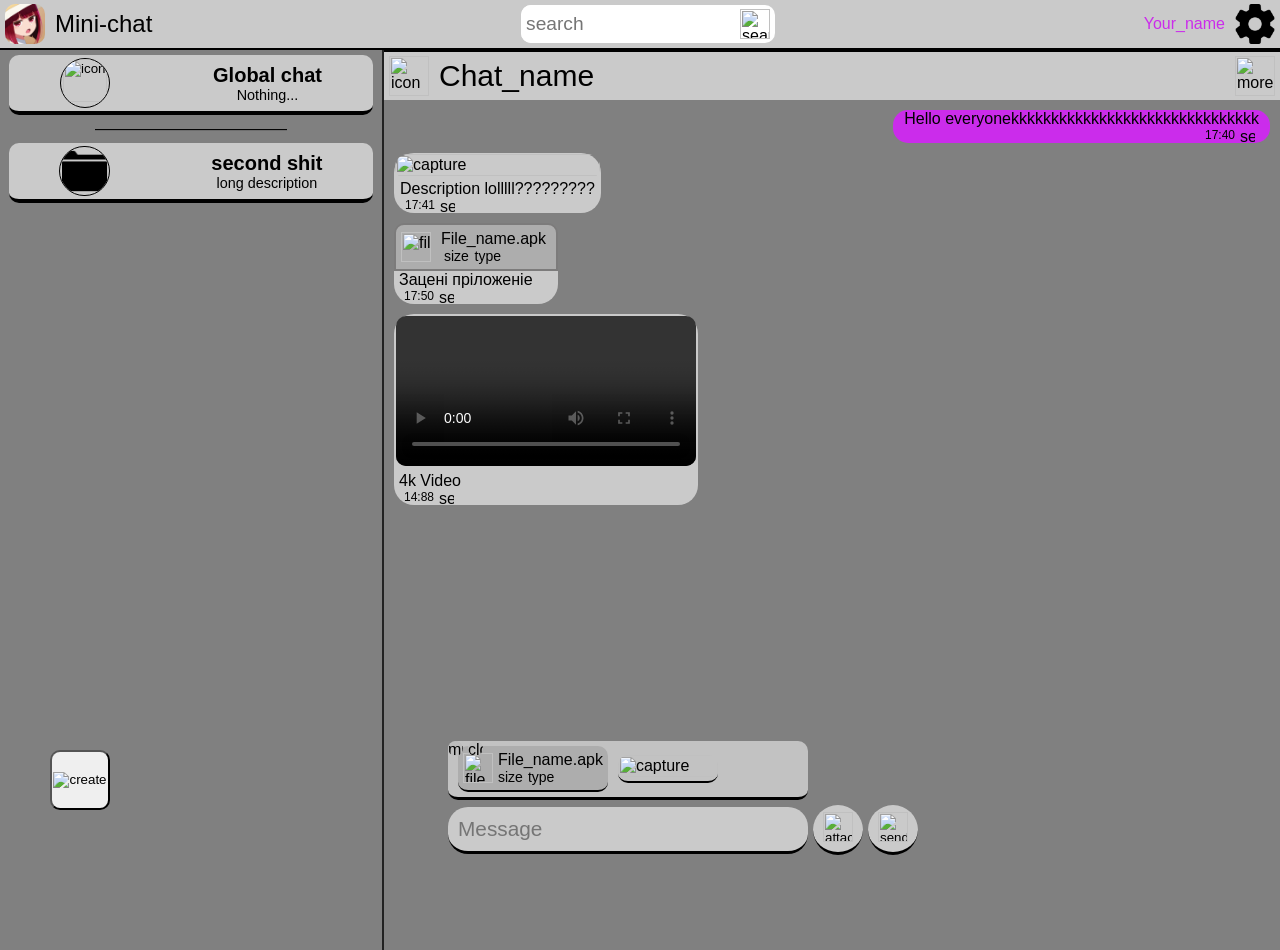
==== static/chat.html @ 62e7c94a "add several functions" ====
<!DOCTYPE html>
<html lang="en">
<head>
    <meta charset="UTF-8">
    <meta name="viewport" content="width=device-width, initial-scale=1.0">
    <link rel="stylesheet" href="/static/css/chat.css">
    <title>Chats</title>
</head>
<body>
    <div id="create-chat-background">
        <div id="create-chat-window">
            <div id="chat-title">
                <h2>New chat</h2>
                <img id="create-chat-window-close" src="https://cdn-icons-png.flaticon.com/128/2976/2976286.png" title="close">
            </div>
            <div id="chat-name">
                <img id="chat-img" src="https://cdn-icons-png.flaticon.com/128/3524/3524388.png" title="create_chat">
                <input type="file" id="photoinput" accept="image/*" aria-label="dk">
                <input class="delete-chstatus" type="text" aria-label="h" placeholder="Chat name" id="chatname-input">
            </div>
            <div id="chat-type">
                <div>
                    <h3>What is this?</h3>
                    <select class="delete-chstatus" id="chattype-select" name="chattype-select" title="chattype-select">
                        <option value="group">Group</option>
                        <option value="channel">Channel</option>
                    </select>
                </div>
                <div>
                    <h3>Chat's username</h3>
                    @<input class="delete-chstatus" type="text" id="chatusername-input" placeholder="Chat's username">
                </div>
            </div>
            <div id="chat-desc">
                <h3>Chat's description</h3>
                <textarea class="delete-chstatus" id="chatdesc-input" rows="4" cols="50" placeholder="Something about your chat"></textarea>
            </div>
            <div id="chat-submit">
                <span id="create-chat-status"></span>
                <button id="chatcreate">Create</button>
            </div>
        </div>
    </div>

    <header class="title">
        <div>
            <a href="/" id="title">
                <img class="image-icon" src="/static/img/favicon.ico" title="menu">
                <span class="text">Mini-chat</span>
            </a>
        </div>
        <div id="search-div">
            <input type="text" id="search-input" placeholder="search">
            <img id="search-img" src="https://cdn-icons-png.flaticon.com/128/151/151773.png" title="search">
        </div>
        <div>
            <span id="user-name">Your_name</span>
            <a href="/settings" id="settings">
                <img class="image-icon" src="/static/img/settings.png" title="settings">
            </a>
        </div>
    </header>

    <section class="main">
        <button id="create-chat">
                <img src="https://cdn-icons-png.flaticon.com/128/10103/10103630.png" title="create">
        </button>
        <div id="list-of-chats" class="list_of_chats">
            <button title=".">
                <img class="chat-icon" src="https://cdn-icons-png.flaticon.com/128/3083/3083741.png" title="icon">
                <div>
                    <h2>Global chat</h2>
                    <span>Nothing...</span>
                </div>
            </button>――――――――――――

            <button title=".">
                <img class="chat-icon" src="img/directory.png" title="icon">
                <div>
                    <h2>second shit</h2>
                    <span>long description</span>
                </div>
            </button>
        </div>
        <div id="chat" class="chat">
            <div id="chat-bar" class="chat-bar">
                    <div>
                        <img class="chat-icon" src="https://cdn-icons-png.flaticon.com/128/3083/3083741.png" title="icon">
                        <span>Chat_name</span>
                    </div>
                    <img class="chat-icon" src="https://cdn-icons-png.flaticon.com/128/2311/2311524.png" title="more">
            </div>

            <div id="input-div" class="input-div">
                <div>
                    <input type="text" id="input" placeholder="Message">
                    <button id="minimize" title="minimize" style="display: none;">
                        <img src="https://cdn-icons-png.flaticon.com/128/7787/7787505.png" title="minimize">
                    </button>
                    <button id="attach" title="attachment">
                        <img src="https://cdn-icons-png.flaticon.com/128/9941/9941021.png" title="attachment">
                    </button>
                    <button title="send" id="send">
                        <img src="https://cdn-icons-png.flaticon.com/128/9333/9333991.png" title="send">
                    </button>
                </div>
                <div id="attach-menu" class="attach">
                    <div class="attach-manage">
                        <img src="https://cdn-icons-png.flaticon.com/128/6057/6057365.png" title="minimize">
                        <img src="https://cdn-icons-png.flaticon.com/512/2976/2976286.png" title="close">
                    </div>
                    <div class="attach-file">
                        <img src="https://cdn-icons-png.flaticon.com/128/2258/2258853.png" title="file">
                        <h4>File_name.apk</р>
                        <div>
                            <span>size</span>
                            <span>type</span>
                        </div>
                    </div>
                    <div class="attach-cap">
                        <img src="https://avatars.mds.yandex.net/i?id=7bacd0a964fd0850601dde29dad675797a490dca-10878212-images-thumbs&n=13" title="capture">
                    </div>
                </div>
            </div>

            <div id="dialog" class="dialog">
                <div class="message">
                    <h4>Hello everyonekkkkkkkkkkkkkkkkkkkkkkkkkkkkkkk</h4>
                    <div style="justify-content: end;" class="mess-state">
                        <h6>17:40</h6>
                        <img src="https://cdn-icons-png.flaticon.com/128/13132/13132581.png" title="sent">
                    </div>
                </div>
                <div class="capture">
                    <img class="dialog-img" src="https://avatars.mds.yandex.net/i?id=7bacd0a964fd0850601dde29dad675797a490dca-10878212-images-thumbs&n=13" title="capture">
                    <h4>Description         lolllll?????????</h4>
                    <div class="mess-state">
                        <h6>17:41</h6>
                        <img src="https://cdn-icons-png.flaticon.com/128/13132/13132581.png" title="sent">
                    </div>
                </div>
                <div class="file">
                    <div class="dialog-file">
                        <img src="https://cdn-icons-png.flaticon.com/128/2258/2258853.png" title="file">
                        <h4>File_name.apk</р>
                        <div>
                            <span>size</span>
                            <span>type</span>
                        </div>
                    </div>
                    <h4>Заценi прiложенiе</h4>
                    <div class="mess-state">
                        <h6>17:50</h6>
                        <img src="https://cdn-icons-png.flaticon.com/128/13132/13132581.png" title="sent">
                    </div>
                </div>
                <div class="video">
                    <div class="dialog-video">
                        <video controls width="640" height="360">
                            <source src="/files/f/%D0%BE%D0%BF%D0%B5%D0%BD%D0%B8%D0%BD%D0%B3%201.mp4" type="video/mp4">
                            Ваш браузер не поддерживает тег video.
                        </video>
                    </div>
                    <h4>4k Video</h4>
                    <div class="mess-state">
                        <h6>14:88</h6>
                        <img src="https://cdn-icons-png.flaticon.com/128/13132/13132581.png" title="sent">
                    </div>
                </div>
            </div>
        </div>
    </section>
    <script src="static/js/chat.js"></script>
</body>
</html>
---- static/css/chat.css ----
/* Темная тема */
::-webkit-scrollbar {
    width: 6px;
    height: 6px;
}

::-webkit-scrollbar-track {
    background: #000000;
    border-radius: 4px;
}

::-webkit-scrollbar-thumb {
    background: #c2c2c2;
    border-radius: 1px;
}

::-webkit-scrollbar-thumb:hover {
    background: #d3d3d3;
}

* {
    margin: 0;
    padding: 0;
    box-sizing: border-box;
}
body {
  height:100%;
  user-select: none;
  -webkit-user-select: none;
  background-color: gray;
  padding: 0px;
  margin: 0;
  font-family: "Comic Sans MS", sans-serif;
  overflow: hidden;
}

.title {
    display: flex;
    padding: 5px;
    width: 100%;
    height: 50px;
    text-align: center;
    justify-content: space-between;
    background-color: #cacaca;
    border-radius: 0px, 0px, 15px, 15px;
    border-bottom: 2px solid black;
}

.title div {
    display: flex;
    justify-content: center;
}

.title div a {
    justify-content: center;
    align-items: center;
    display: flex;
    outline: none;
    text-decoration: none;
    gap: 10px;
}

.image-icon {
    user-select: none;
    -webkit-user-select: none;
    width: 100%;
    height: auto;
    max-width: 40px;
    max-height: 40px;
    cursor: pointer;
    display: inline;
    gap: 8px;
    align-items: center;
    border: 0px solid white;
    border-radius: 10px;
}

.text {
    user-select: text;
    -webkit-user-select: text;
    color: rgb(0, 0, 0);
    font-size: 1.5rem;
    text-align: center;
}
#user-name {
    user-select: text;
    -webkit-user-select: text;
    justify-self: center;
    align-self: center;
    margin-right: 10px;
    color: #cb2ceb;
}
#search-div {
    width: 20%;
    display: flex;
    background-color: white;
    border-radius: 10px;
    justify-content: center;
    align-items: center;
}
#search-input {
    width: 90%;
    height: 100%;
    border: none;
    border-radius: 10px;
    padding-left: 5px;
    padding-right: 5px;
    font-size: 1.2rem;
}
#search-img {
    width: 30px;
    height: 30px;
    cursor: pointer;
    margin-right: 5px;
}

.main {
    display: flex;
    height: 100vh;
}
.list_of_chats {
    display: flex;
    max-width: 600px;
    flex-direction: column;
    gap: 5px;
    padding: 5px;
    justify-content: start;
    align-items: center;
    background-image: url(https://img.freepik.com/premium-photo/blue-background-empty-vertical-abstract-gradient-backdrop-illustration-with-copy-space-textured_7954-35238.jpg);
    background-size: cover;
    width: 30%;
    min-width: 250px;
    border-right: 2px solid #222222;
    overflow-y: auto;
}
.chat {
    width: 100%;
    min-width: 100px;
    background-image: url(https://img.freepik.com/premim-photo/abstract-colorful-bent-paper-background-design_851755-6183.jpg?semt=ais_hybrid&w=740&q=80);
    background-size: cover;
    flex: 1;
}

@media (max-width: 600px) {
    .list_of_chats {
        width: 100%;
        border-right: none;
    }
    .chat {
        display: none;
    }
}
.chats-list-title {
    background-color: #c2c2c2;
    width: 100%;
    height: 20px;
    display: flex;
    justify-content: space-around;
    align-items: center;
    cursor: pointer;
    border-radius: 5px;
}
.chats-list-title img {
    height: 90%;
    aspect-ratio: 1 / 1;
}
.create-text-div {
    width: 100%;
    height: max-content;
    background-color: red;
    border-radius: 5px;
    display: flex;
    justify-content: center;
    align-items: center;
}
.create-text-div h3 {
    max-width: 100%;
    word-wrap: break-word;      
    overflow-wrap: break-word;  
    white-space: pre-line;
    font-size: 1.1rem;
}
.show-more-div {
    width: 100%;
    height: 40px;
    display: flex;
    justify-content: center;
    align-items: center;
    border-radius: 10px;
    background-color: #c2c2c2;
    cursor: pointer;
    gap: 10px;
}
.show-more-div img {
    height: 70%;
    aspect-ratio: 1/1;
}
.list_of_chats button {
    background-color: #cacaca;
    display: flex;
    width: 98%;
    height: 6%;
    min-height: 60px;
    justify-content: space-around;
    align-items: center;
    border: 0px solid black;
    border-radius: 10px;
    cursor: pointer;
    border-bottom: 4px solid black;
}
.list_of_chats button:hover {
    background-color: #e2e2e2;
    border-bottom: 4px solid rgb(44, 44, 44);
}
.list_of_chats button:active {
    border-bottom: 4px solid gray;
}
.list_of_chats button img {
    height: 90%;
    aspect-ratio: 1 / 1;
    border: 1px solid black;
    border-radius: 40px;
    object-fit: cover;
}
.list_of_chats button span {
    font-size: 0.9rem;
    font-weight: 500;
}
#create-chat {
    position: fixed;
    width: 60px;
    height: 60px;
    bottom: 90px;
    left: 50px;
    border-radius: 10px;
    cursor: pointer;
}
#create-chat img {
    width: 50px;
    border: none;
    border-radius: none;
}

#create-chat-background {
    position: fixed;
    display: none;
    width: 100%;
    height: 100%;
    background-color: rgba(173, 173, 173, 0.7);
    justify-content: center;
    align-items: center;
    z-index: 999;
}
#create-chat-window {
    display: flex;
    flex-direction: column;
    align-items: normal;
    width: 60%;
    height: 50%;
    max-width: 600px;
    background-color: #cacaca;
    border-radius: 20px;
    padding: 10px;
    gap: 10px;
}
#chat-title {
    display: flex;
    width: 100%;
    justify-content: space-between;
}
#chat-title h2 {
  display: block;      
  width: auto;        
  margin: 0 auto;
}
#create-chat-window-close {
    width: 30px;
    height: 30px;
    cursor: pointer;
}
#chat-name {
    width: 100%;
    height: 15%;
    display: flex;
    flex-direction: row;
    justify-content: space-around;
    align-items: center;
    padding: 20px;
}
#chat-name img {
    width: 80px;
    height: 80px;
    background-color: #c2c2c2;
    object-fit: cover;
    border-radius: 30px;
    cursor: pointer;
}
#chat-name #photoinput {
    display: none;
}
#chat-name #chatname-input {
    width: 70%;
    height: 55px;
    margin-left: 20px;
    padding-left: 5px;
    font-size: 1.9rem;
    border: none;
    border-radius: 20px;
}
#chat-type {
    display: flex;
    width: 100%;
    flex-direction: row;
    justify-content: space-around;
    gap: 10px;
}
#chat-type div {
    width: 45%;
    gap: 50px;
}
#chattype-select {
    width: 90%;
    height: 30px;
    border: none;
    border-radius: 15px;
    font-size: 1.2rem;
    cursor: pointer;
}
#chatusername-input {
    width: 90%;
    height: 30px;
    border: none;
    border-radius: 15px;
    font-size: 1.2rem;
    padding-left: 5px;
}
#chat-desc {
    width: 100%;
    height: 50%;
    display: flex;
    flex-direction: column;
    align-items: center;
}
#chat-desc h3 {
    width: max-content;
}
#chatdesc-input {
    width: 100%;
    height: 80%;
    border: none;
    border-radius: 20px;
    font-size: 1.2rem;
    padding-left: 5px;
    padding-right: 5px;
    font-family: inherit;
    word-wrap: break-word;      
    overflow-wrap: break-word;  
    white-space: normal;
}
#chat-submit {
    display: flex;
    flex-direction: column;
    justify-content: center;
    align-items: center;
    gap: 5px;
}
#create-chat-status {
    display: none; /* by default flex*/
    min-width: 50%;
    width: max-content;
    max-width: 80%;
    min-height: 50px;
    height: max-content;
    background-color: red;
    border-radius: 15px;
    justify-content: center;
    align-items: center;
    font-size: 1.2rem;
    padding: 5px;
}
#chatcreate {
    width: 50%;
    height: 40px;
    font-size: 1.4rem;
    border: none;
    border-radius: 20px;
    background-color: #cb2ceb;
    cursor: pointer;
}
.chat-bar {
    display: flex;
    justify-content: space-between;
    align-items: center;
    background-color: #cacaca;
    width: 100%;
    height: 50px;
    border: none;
    border-top: 2px solid black;
    padding: 5px;
    z-index: 1000; 
}
.chat-bar div {
    display: flex;
    gap: 10px;
    align-items: center;
    cursor: pointer;
}
.chat-bar img {
    width: 40px;
    height: 40px;
    cursor: pointer;
}
.chat-bar span {
    font-size: 30px;
}

.input-div {
    position: fixed;
    width: 60%;
    max-width: 600px;
    height: auto;
    bottom: 5%;
    margin-left: 5%;
    display: flex;
    flex-direction: column-reverse;
    gap: 5px;

    z-index: 100; 
}
.input-div div {
    display: flex;
    gap: 5px;
}
.input-div input {
    background-color: #cacaca;
    width: 60%;
    height: 100%;
    border: none;
    border-radius: 20px;
    border-bottom: 3px solid black;
    font-size: 1.3rem;
    padding: 10px;
    align-self: center;
    cursor: text;
    word-wrap: break-word;      
    overflow-wrap: break-word;  
    white-space: normal;
}
.input-div input:hover {
    background-color: #e2e2e2;
}
.input-div input:focus {
    background-color: #ffffff;
}
.input-div button {
    background-color: #cacaca;
    height: 50px;
    width: 50px;
    border: none;
    border-bottom: 3px solid #000000;
    border-radius: 50px;
    cursor: pointer;
}
.input-div button:hover {
    background-color: #e2e2e2;
}
.input-div button img {
    width: 30px;
    height: 30px;
}
.attach {
    background-color: #c2c2c2;
    width: max-content;
    min-width: 60%;
    display: grid;
    grid-template-columns: repeat(3, auto);
    grid-auto-flow: row;
    align-items: center;
    padding: 5px;
    gap: 5px;
    border-radius: 10px;
    border-bottom: 3px solid #000000;
}
.attach .attach-file {
    background-color: #adadad;
    display: flex;
    width: max-content;
    height: 95%;
    align-items: center;
    padding: 5px;
    gap: 5px;
    border-radius: 10px;
    border-bottom: 2px solid #000000;
    margin-left: 5px;
    margin-right: 5px;
    cursor: pointer;
}
.attach .attach-file:hover {
    background-color: #e2e2e2;
}
.attach .attach-file img {
    width: 30px;
    height: 30px;
}
.attach .attach-file h4 {
    font-weight: 100;
}
.attach .attach-file span {
    font-size: 14px;
}
.attach .attach-cap {
    width: 100px;
    height: 95%;
    cursor: pointer;
}
.attach .attach-cap img {
    width: 100%;
    height: 100%;
    border-radius: 10px;
    border-bottom: 2px solid black;
}
.attach .attach-manage {
    position: absolute;
    top: 0;
    left: 0;
}
.attach .attach-manage img {
    width: 15px;
    height: 15px;
    background-color: #bdbdbd;
    border-radius: 10px;
    cursor: pointer;
}

.dialog {
    display: flex;
    width: 100%;
    height: max-content;
    max-height: 90%;
    flex-direction: column;
    justify-content: space-between;
    padding: 10px;
    padding-bottom: 100px;
    gap: 10px;
    overflow-y: scroll;
    white-space: nowrap;
}
.dialog .message {
    justify-items: end;
    padding-right: 10px;
    padding-left: 10px;
    width: max-content;
    max-width: 50%;
    background-color: #cb2ceb;
    margin-left: auto;
    border: none;
    border-radius: 15px;
}
.dialog .message h4 {
    user-select: text;
    -webkit-user-select: text;
    font-weight: 500;
    word-wrap: break-word;      
    overflow-wrap: break-word;  
    white-space: normal;
    max-width: 100%;
    margin-left: 1px;
    margin-right: 1px;
}
.mess-state {
    display: flex;
    width: 100%;
    height: max-content;
    align-items: center;
}
.mess-state h6 {
    width: max-content;
    margin-bottom: 1px;
    margin-left: 10px;
    margin-right: 5px;
    font-size: 12px;
    font-weight: 500;
}
.mess-state img {
    display: inline;
    width: 15px;
    height: 15px;
    align-self: center;
    margin-right: 5px;
}
.dialog .capture {
    width: max-content;
    max-width: 80%;
    background-color: #cacaca;
    border: none;
    border-radius: 20px;
    padding-left: 1px;
    padding-right: 1px;
    padding-top: 1px;
}
.dialog-img {
    display: block;
    width: 100%;
    max-width: 700px;
    height: 100%;
    justify-self: center;
    border: none;
    border-radius: 20px;
    cursor: pointer;
}
.dialog .capture h4 {
    user-select: text;
    -webkit-user-select: text;
    font-weight: 500;
    word-wrap: break-word;      
    overflow-wrap: break-word;  
    white-space: normal;
    max-width: 100%;
    margin-left: 5px;
    margin-right: 5px;
}
.dialog .file {
    width: max-content;
    max-width: 50%;
    background-color: #cacaca;
    border: none;
    border-radius: 20px;
}
.dialog .file .dialog-file {
    display: flex;
    padding: 5px;
    gap: 5px;
    background-color: #adadad;
    border-top-left-radius: 10px;
    border-top-right-radius: 10px;
    border: 2px solid #7c7b7b;
    align-items: center;
}
.dialog-file img {
    width: 30px;
    height: 30px;
}
.dialog-file div {
    width: 60%;
    display: flex;
    justify-content: space-around;
}
.dialog-file div span {
    font-size: 14px;
    font-weight: 100;
}
.file h4 {
    user-select: text;
    -webkit-user-select: text;
    font-weight: 100;
    margin-left: 5px;
    margin-right: 5px;
    word-wrap: break-word;      
    overflow-wrap: break-word;  
    white-space: normal;
}
.video {
    width: max-content;
    max-width: 80%;
    height: auto;
    background-color: #cacaca;
    border-radius: 20px;
}
.video .dialog-video {
    width: 100%;
    display: inline-block;
    padding: 2px;
}
.video .dialog-video video {
    display: block;
    width: 100%;
    max-width: 700px;
    height: auto;
    border-radius: 10px;
}
.video h4 {
    font-weight: 100;
    margin-left: 5px;
    word-wrap: break-word;      
    overflow-wrap: break-word;  
    white-space: normal;
}
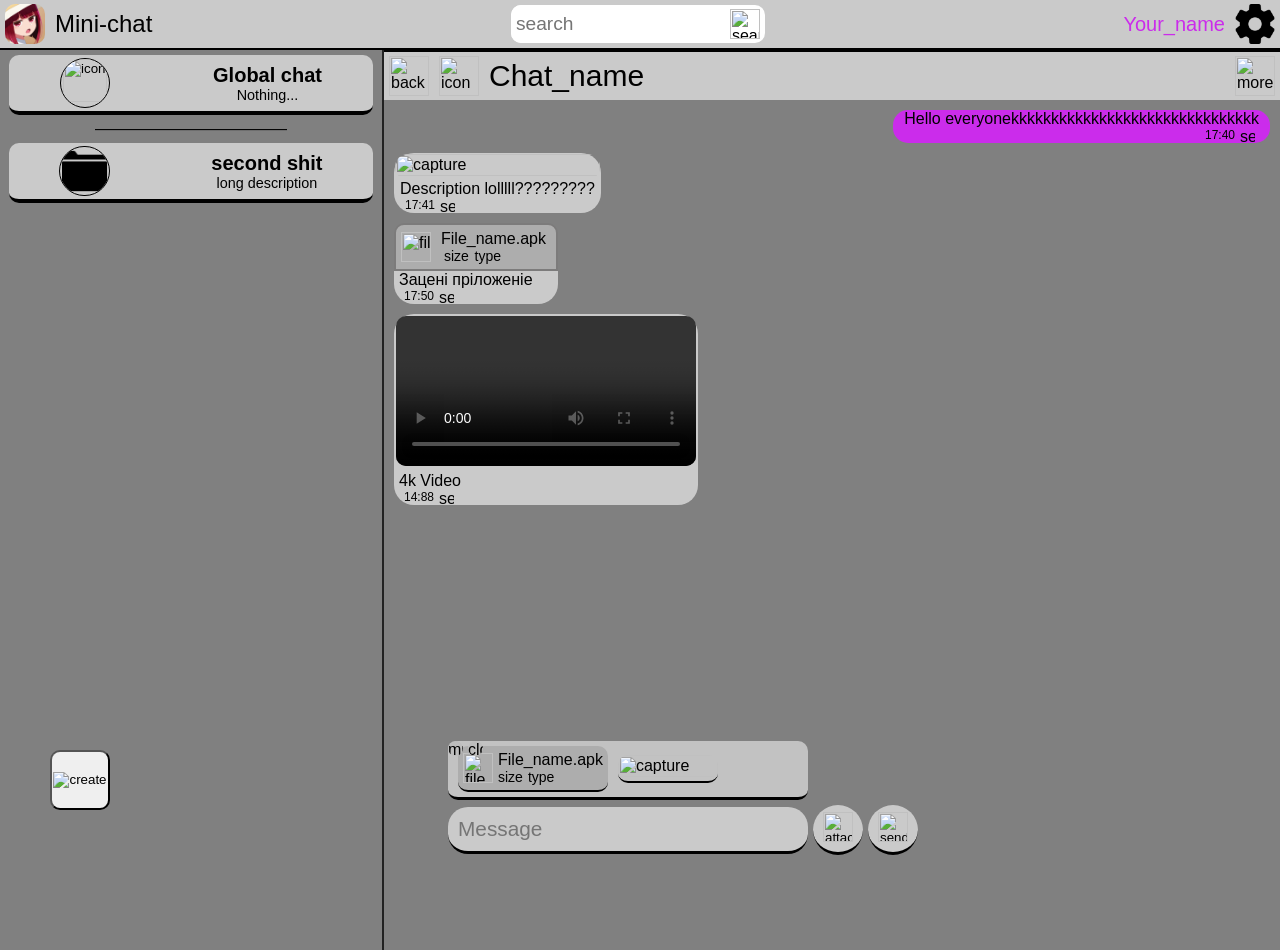
==== commit 80e1e489: "Add full search logic" ====
--- a/static/chat.html
+++ b/static/chat.html
@@ -55,8 +55,8 @@
         </div>
         <div>
             <span id="user-name">Your_name</span>
-            <a href="/settings" id="settings">
-                <img class="image-icon" src="/static/img/settings.png" title="settings">
+            <a href="/settings" id="settings-a">
+                <img id="settings" class="image-icon" src="/static/img/settings.png" title="settings">
             </a>
         </div>
     </header>
@@ -84,11 +84,14 @@
         </div>
         <div id="chat" class="chat">
             <div id="chat-bar" class="chat-bar">
-                    <div>
+                <div>
+                    <img id="chat-bar-back" class="chat-icon" src="https://cdn-icons-png.flaticon.com/128/271/271220.png" title="back">
+                    <div id="chat-bar-info">
                         <img class="chat-icon" src="https://cdn-icons-png.flaticon.com/128/3083/3083741.png" title="icon">
                         <span>Chat_name</span>
                     </div>
-                    <img class="chat-icon" src="https://cdn-icons-png.flaticon.com/128/2311/2311524.png" title="more">
+                </div>
+                <img class="chat-icon" src="https://cdn-icons-png.flaticon.com/128/2311/2311524.png" title="more">
             </div>
 
             <div id="input-div" class="input-div">
--- a/static/css/chat.css
+++ b/static/css/chat.css
@@ -63,7 +63,7 @@
 .image-icon {
     user-select: none;
     -webkit-user-select: none;
-    width: 100%;
+    width: 100px;
     height: auto;
     max-width: 40px;
     max-height: 40px;
@@ -83,6 +83,7 @@
     text-align: center;
 }
 #user-name {
+    font-size: 20px;
     user-select: text;
     -webkit-user-select: text;
     justify-self: center;
@@ -91,11 +92,12 @@
     color: #cb2ceb;
 }
 #search-div {
+    min-width: 200px;
     width: 20%;
     display: flex;
     background-color: white;
     border-radius: 10px;
-    justify-content: center;
+    justify-content: space-between;
     align-items: center;
 }
 #search-input {
@@ -215,7 +217,7 @@
 .list_of_chats button:active {
     border-bottom: 4px solid gray;
 }
-.list_of_chats button img {
+.list_of_chats button .chat-icon {
     height: 90%;
     aspect-ratio: 1 / 1;
     border: 1px solid black;
@@ -226,6 +228,17 @@
     font-size: 0.9rem;
     font-weight: 500;
 }
+.div-type-chat {
+    display: flex;
+    justify-content: center;
+    align-items: center;
+    gap: 5px;
+}
+.img-type {
+    height: 20px;
+    aspect-ratio: 1/1;
+}
+
 #create-chat {
     position: fixed;
     width: 60px;
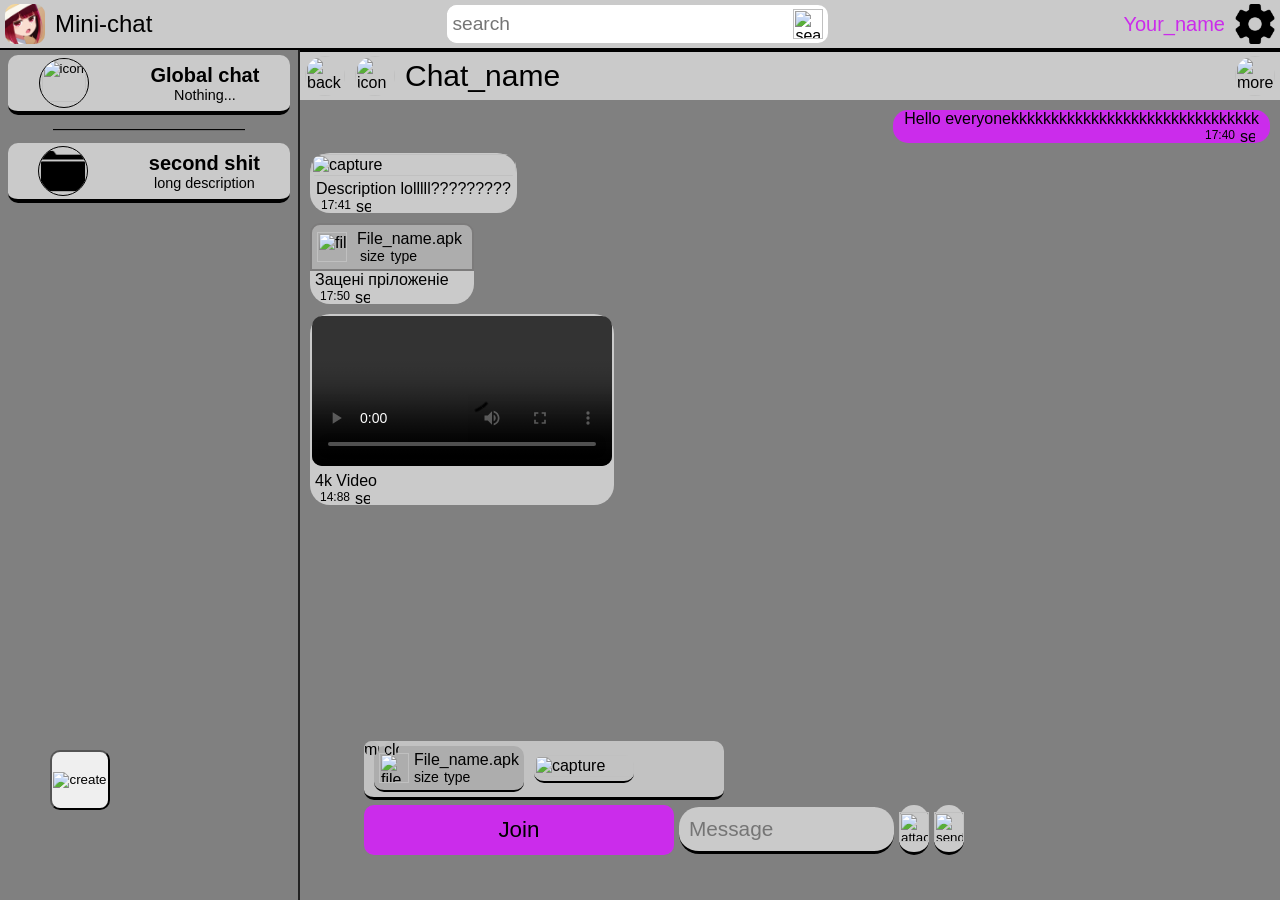
==== commit 0c357f96: "Add the ability to join in to chats" ====
--- a/static/chat.html
+++ b/static/chat.html
@@ -13,7 +13,7 @@
                 <h2>New chat</h2>
                 <img id="create-chat-window-close" src="https://cdn-icons-png.flaticon.com/128/2976/2976286.png" title="close">
             </div>
-            <div id="chat-name">
+            <div id="create-chat-name">
                 <img id="chat-img" src="https://cdn-icons-png.flaticon.com/128/3524/3524388.png" title="create_chat">
                 <input type="file" id="photoinput" accept="image/*" aria-label="dk">
                 <input class="delete-chstatus" type="text" aria-label="h" placeholder="Chat name" id="chatname-input">
@@ -87,8 +87,8 @@
                 <div>
                     <img id="chat-bar-back" class="chat-icon" src="https://cdn-icons-png.flaticon.com/128/271/271220.png" title="back">
                     <div id="chat-bar-info">
-                        <img class="chat-icon" src="https://cdn-icons-png.flaticon.com/128/3083/3083741.png" title="icon">
-                        <span>Chat_name</span>
+                        <img id="chat-avatar" class="chat-icon" src="https://cdn-icons-png.flaticon.com/128/3083/3083741.png" title="icon">
+                        <span id="chat-name">Chat_name</span>
                     </div>
                 </div>
                 <img class="chat-icon" src="https://cdn-icons-png.flaticon.com/128/2311/2311524.png" title="more">
@@ -96,6 +96,7 @@
 
             <div id="input-div" class="input-div">
                 <div>
+                    <div id="chat-join">Join</div>
                     <input type="text" id="input" placeholder="Message">
                     <button id="minimize" title="minimize" style="display: none;">
                         <img src="https://cdn-icons-png.flaticon.com/128/7787/7787505.png" title="minimize">
--- a/static/css/chat.css
+++ b/static/css/chat.css
@@ -92,8 +92,8 @@
     color: #cb2ceb;
 }
 #search-div {
-    min-width: 200px;
-    width: 20%;
+    min-width: 20px;
+    width: 30%;
     display: flex;
     background-color: white;
     border-radius: 10px;
@@ -118,11 +118,11 @@
 
 .main {
     display: flex;
-    height: 100vh;
+    height: calc(100vh - 50px);
 }
 .list_of_chats {
     display: flex;
-    max-width: 600px;
+    max-width: 300px;
     flex-direction: column;
     gap: 5px;
     padding: 5px;
@@ -146,6 +146,7 @@
 @media (max-width: 600px) {
     .list_of_chats {
         width: 100%;
+        max-width: 600px;
         border-right: none;
     }
     .chat {
@@ -202,6 +203,7 @@
     display: flex;
     width: 98%;
     height: 6%;
+    max-height: 50px;
     min-height: 60px;
     justify-content: space-around;
     align-items: center;
@@ -291,7 +293,7 @@
     height: 30px;
     cursor: pointer;
 }
-#chat-name {
+#create-chat-name {
     width: 100%;
     height: 15%;
     display: flex;
@@ -300,7 +302,7 @@
     align-items: center;
     padding: 20px;
 }
-#chat-name img {
+#create-chat-name img {
     width: 80px;
     height: 80px;
     background-color: #c2c2c2;
@@ -308,10 +310,10 @@
     border-radius: 30px;
     cursor: pointer;
 }
-#chat-name #photoinput {
+#create-chat-name #photoinput {
     display: none;
 }
-#chat-name #chatname-input {
+#create-chat-name #chatname-input {
     width: 70%;
     height: 55px;
     margin-left: 20px;
@@ -422,6 +424,7 @@
     width: 40px;
     height: 40px;
     cursor: pointer;
+    border-radius: 20px;
 }
 .chat-bar span {
     font-size: 30px;
@@ -443,6 +446,17 @@
 .input-div div {
     display: flex;
     gap: 5px;
+}
+.input-div #chat-join {
+    width: 90%;
+    height: 50px;
+    display: flex;
+    justify-content: center;
+    align-items: center;
+    font-size: 1.4rem;
+    background-color: #cb2ceb;
+    border-radius: 10px;
+    cursor: pointer;
 }
 .input-div input {
     background-color: #cacaca;
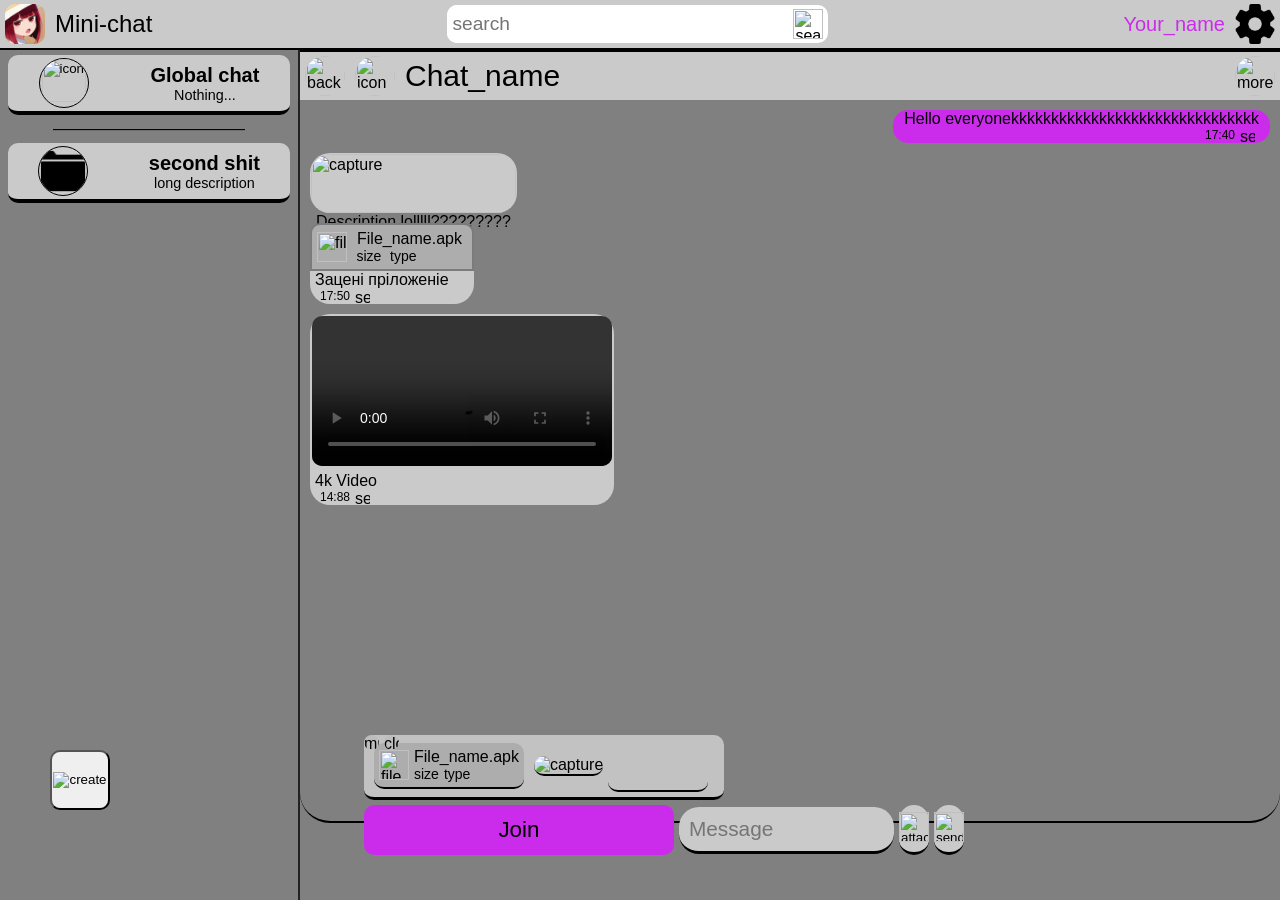
==== commit 3ff88230: "new class attachment in chat.js" ====
--- a/static/chat.html
+++ b/static/chat.html
@@ -103,6 +103,7 @@
                     </button>
                     <button id="attach" title="attachment">
                         <img src="https://cdn-icons-png.flaticon.com/128/9941/9941021.png" title="attachment">
+                        <input type="file" id="attach-input" aria-label="dk" multiple style="display: none;">
                     </button>
                     <button title="send" id="send">
                         <img src="https://cdn-icons-png.flaticon.com/128/9333/9333991.png" title="send">
@@ -123,6 +124,9 @@
                     </div>
                     <div class="attach-cap">
                         <img src="https://avatars.mds.yandex.net/i?id=7bacd0a964fd0850601dde29dad675797a490dca-10878212-images-thumbs&n=13" title="capture">
+                    </div>
+                    <div class="attach-mov">
+                        <video src="http://localhost:1234/files/f/IMG_6704.MOV" preload="metadata" controlslist="nodownload nofullscreen noremoteplayback" style="pointer-events: none;"></video> 
                     </div>
                 </div>
             </div>
@@ -146,10 +150,12 @@
                 <div class="file">
                     <div class="dialog-file">
                         <img src="https://cdn-icons-png.flaticon.com/128/2258/2258853.png" title="file">
-                        <h4>File_name.apk</р>
-                        <div>
-                            <span>size</span>
-                            <span>type</span>
+                        <div class="dialog-file-info">
+                            <h4>File_name.apk</h4>
+                            <div>
+                                <span>size</span>
+                                <span>type</span>
+                            </div>
                         </div>
                     </div>
                     <h4>Заценi прiложенiе</h4>
--- a/static/css/chat.css
+++ b/static/css/chat.css
@@ -425,6 +425,7 @@
     height: 40px;
     cursor: pointer;
     border-radius: 20px;
+    object-fit: cover;
 }
 .chat-bar span {
     font-size: 30px;
@@ -499,6 +500,8 @@
     background-color: #c2c2c2;
     width: max-content;
     min-width: 60%;
+    max-width: 60%;
+    max-height: 30%;
     display: grid;
     grid-template-columns: repeat(3, auto);
     grid-auto-flow: row;
@@ -507,6 +510,7 @@
     gap: 5px;
     border-radius: 10px;
     border-bottom: 3px solid #000000;
+    overflow-x: scroll;
 }
 .attach .attach-file {
     background-color: #adadad;
@@ -536,11 +540,26 @@
     font-size: 14px;
 }
 .attach .attach-cap {
+    width: fit-content;
+    height: 95%;
+    cursor: pointer;
+}
+.attach .attach-cap img {
+    width: auto;
+    height: 100%;
+    max-height: 100px;
+    max-width: fit-content;
+    border-radius: 10px;
+    border-bottom: 2px solid black;
+}
+.attach .attach-mov {
     width: 100px;
+    max-width: fit-content;
     height: 95%;
     cursor: pointer;
 }
-.attach .attach-cap img {
+.attach .attach-mov video {
+    max-height: 100px;
     width: 100%;
     height: 100%;
     border-radius: 10px;
@@ -562,15 +581,16 @@
 .dialog {
     display: flex;
     width: 100%;
-    height: max-content;
-    max-height: 90%;
+    height: 100%;
+    max-height: 85%;
     flex-direction: column;
-    justify-content: space-between;
+    justify-content: start;
     padding: 10px;
-    padding-bottom: 100px;
     gap: 10px;
     overflow-y: scroll;
     white-space: nowrap;
+    border-bottom: 2px solid #000000;
+    border-radius: 30px;
 }
 .dialog .message {
     justify-items: end;
@@ -662,17 +682,27 @@
     border-top-right-radius: 10px;
     border: 2px solid #7c7b7b;
     align-items: center;
+    text-overflow: ellipsis;
+    overflow: hidden;
+    white-space: nowrap;
 }
 .dialog-file img {
     width: 30px;
     height: 30px;
 }
-.dialog-file div {
+.dialog-file-info {
+    display: flex;
+    flex-direction: column;
+    text-overflow: ellipsis;
+    white-space: nowrap;       /* Запрещаем перенос строки */
+    overflow: hidden; 
+}
+.dialog-file-info div {
     width: 60%;
     display: flex;
     justify-content: space-around;
 }
-.dialog-file div span {
+.dialog-file-info div span {
     font-size: 14px;
     font-weight: 100;
 }
@@ -701,8 +731,9 @@
 .video .dialog-video video {
     display: block;
     width: 100%;
-    max-width: 700px;
+    max-width: 400px;
     height: auto;
+    max-height: 400px;
     border-radius: 10px;
 }
 .video h4 {
@@ -711,4 +742,16 @@
     word-wrap: break-word;      
     overflow-wrap: break-word;  
     white-space: normal;
+}
+.dialog-notification {
+    width: 100%;
+    min-height: 50px;
+    display: flex;
+    justify-content: center;
+    align-items: center;
+    border-radius: 20px;
+}
+.dialog-notification span {
+    font-size: 30px;
+    color: #ffffff;
 }
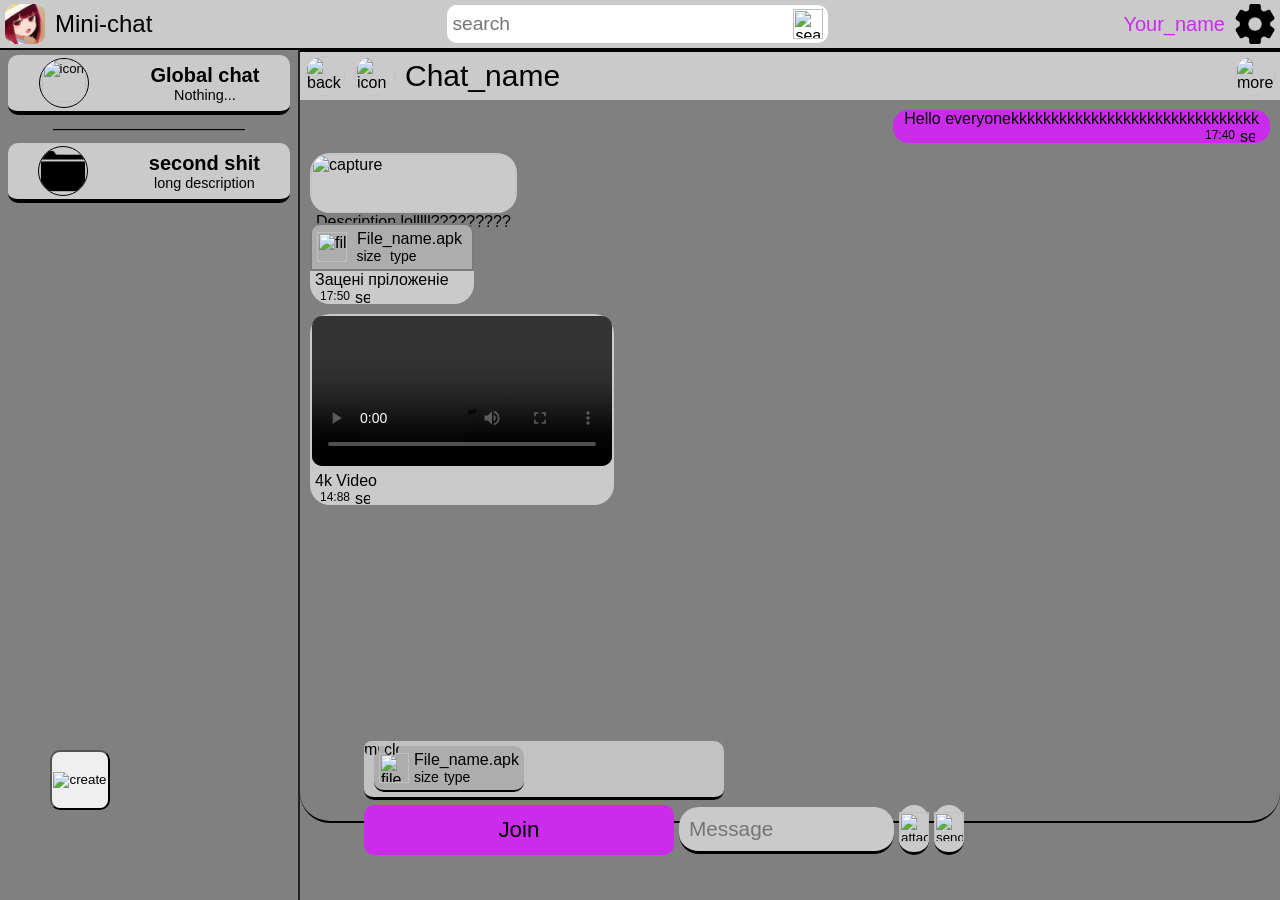
==== commit 20b542ab: "stable chat.css" ====
--- a/static/chat.html
+++ b/static/chat.html
@@ -122,12 +122,6 @@
                             <span>type</span>
                         </div>
                     </div>
-                    <div class="attach-cap">
-                        <img src="https://avatars.mds.yandex.net/i?id=7bacd0a964fd0850601dde29dad675797a490dca-10878212-images-thumbs&n=13" title="capture">
-                    </div>
-                    <div class="attach-mov">
-                        <video src="http://localhost:1234/files/f/IMG_6704.MOV" preload="metadata" controlslist="nodownload nofullscreen noremoteplayback" style="pointer-events: none;"></video> 
-                    </div>
                 </div>
             </div>
 
--- a/static/css/chat.css
+++ b/static/css/chat.css
@@ -544,7 +544,13 @@
     height: 95%;
     cursor: pointer;
 }
-.attach .attach-cap img {
+.attach .attach-cap div,
+.attach .attach-mov div{
+    position: relative;
+    display: inline-block;
+}
+.attach .attach-cap div .main-cap {
+    display: block;
     width: auto;
     height: 100%;
     max-height: 100px;
@@ -552,16 +558,28 @@
     border-radius: 10px;
     border-bottom: 2px solid black;
 }
+.attach .attach-cap div .close-cap,
+.attach-mov div .close-cap{
+    position: absolute;
+    top: 50%;
+    left: 50%;
+    transform: translate(-50%, -50%);
+    /* Дополнительно: */
+    max-width: 70%; /* Чтобы не вылезало за края */
+    max-height: 70%;
+    aspect-ratio: 1 / 1;
+}
+
 .attach .attach-mov {
-    width: 100px;
+    width: fit-content;
+    height: 95%;
+    cursor: pointer;
+}
+.attach .attach-mov div video {
+    width: auto;
+    height: 100%;
+    max-height: 100px;
     max-width: fit-content;
-    height: 95%;
-    cursor: pointer;
-}
-.attach .attach-mov video {
-    max-height: 100px;
-    width: 100%;
-    height: 100%;
     border-radius: 10px;
     border-bottom: 2px solid black;
 }
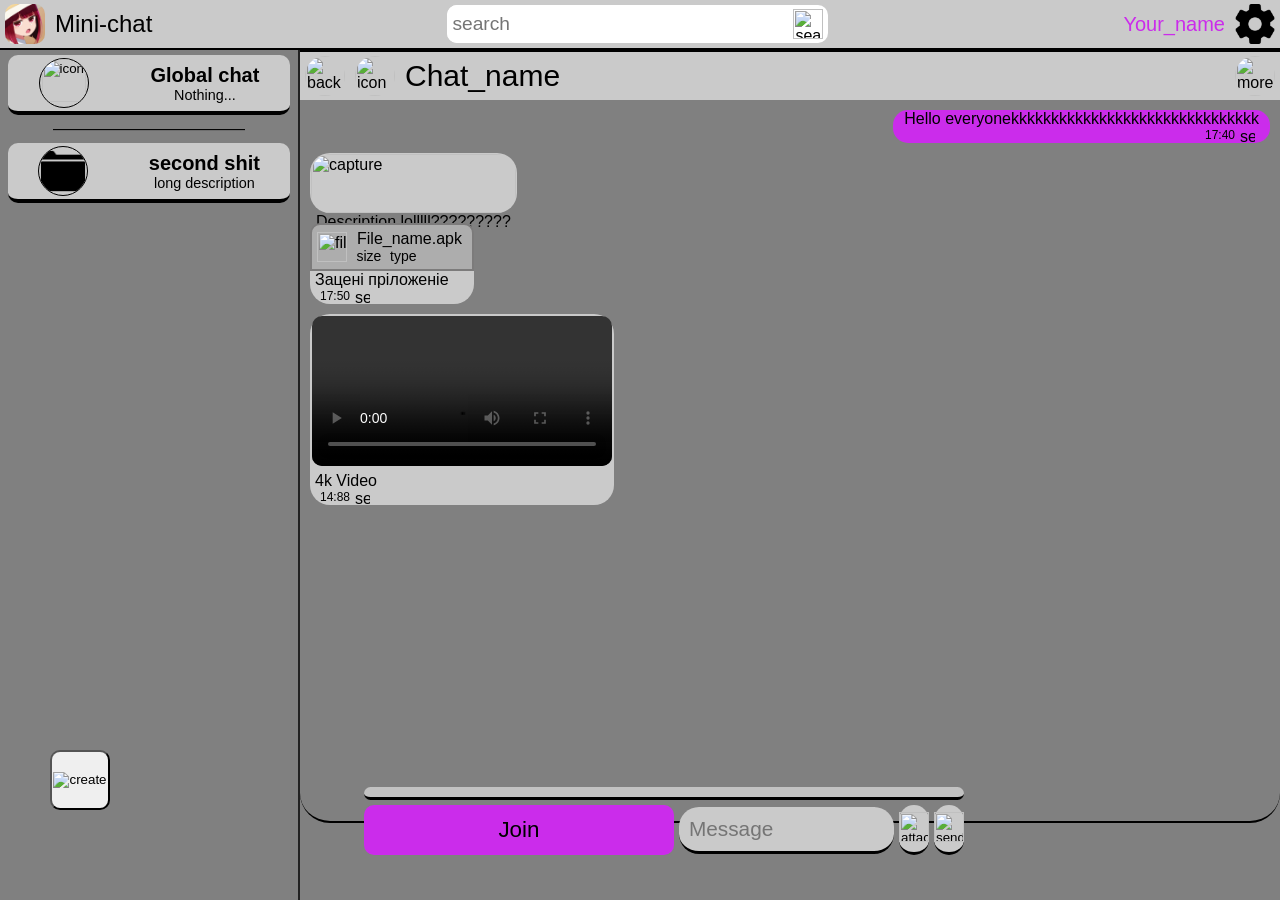
==== commit 4c62b2b7: "optimize mess sending and loading only for groups" ====
--- a/static/chat.html
+++ b/static/chat.html
@@ -102,7 +102,7 @@
                         <img src="https://cdn-icons-png.flaticon.com/128/7787/7787505.png" title="minimize">
                     </button>
                     <button id="attach" title="attachment">
-                        <img src="https://cdn-icons-png.flaticon.com/128/9941/9941021.png" title="attachment">
+                        <img src="https://cdn-icons-png.flaticon.com/128/9941/9941021.png" title="attachment" id="attach-img">
                         <input type="file" id="attach-input" aria-label="dk" multiple style="display: none;">
                     </button>
                     <button title="send" id="send">
@@ -110,18 +110,6 @@
                     </button>
                 </div>
                 <div id="attach-menu" class="attach">
-                    <div class="attach-manage">
-                        <img src="https://cdn-icons-png.flaticon.com/128/6057/6057365.png" title="minimize">
-                        <img src="https://cdn-icons-png.flaticon.com/512/2976/2976286.png" title="close">
-                    </div>
-                    <div class="attach-file">
-                        <img src="https://cdn-icons-png.flaticon.com/128/2258/2258853.png" title="file">
-                        <h4>File_name.apk</р>
-                        <div>
-                            <span>size</span>
-                            <span>type</span>
-                        </div>
-                    </div>
                 </div>
             </div>
 
--- a/static/css/chat.css
+++ b/static/css/chat.css
@@ -499,8 +499,8 @@
 .attach {
     background-color: #c2c2c2;
     width: max-content;
-    min-width: 60%;
-    max-width: 60%;
+    min-width: 100%;
+    max-width: 100%;
     max-height: 30%;
     display: grid;
     grid-template-columns: repeat(3, auto);
@@ -583,18 +583,7 @@
     border-radius: 10px;
     border-bottom: 2px solid black;
 }
-.attach .attach-manage {
-    position: absolute;
-    top: 0;
-    left: 0;
-}
-.attach .attach-manage img {
-    width: 15px;
-    height: 15px;
-    background-color: #bdbdbd;
-    border-radius: 10px;
-    cursor: pointer;
-}
+
 
 .dialog {
     display: flex;
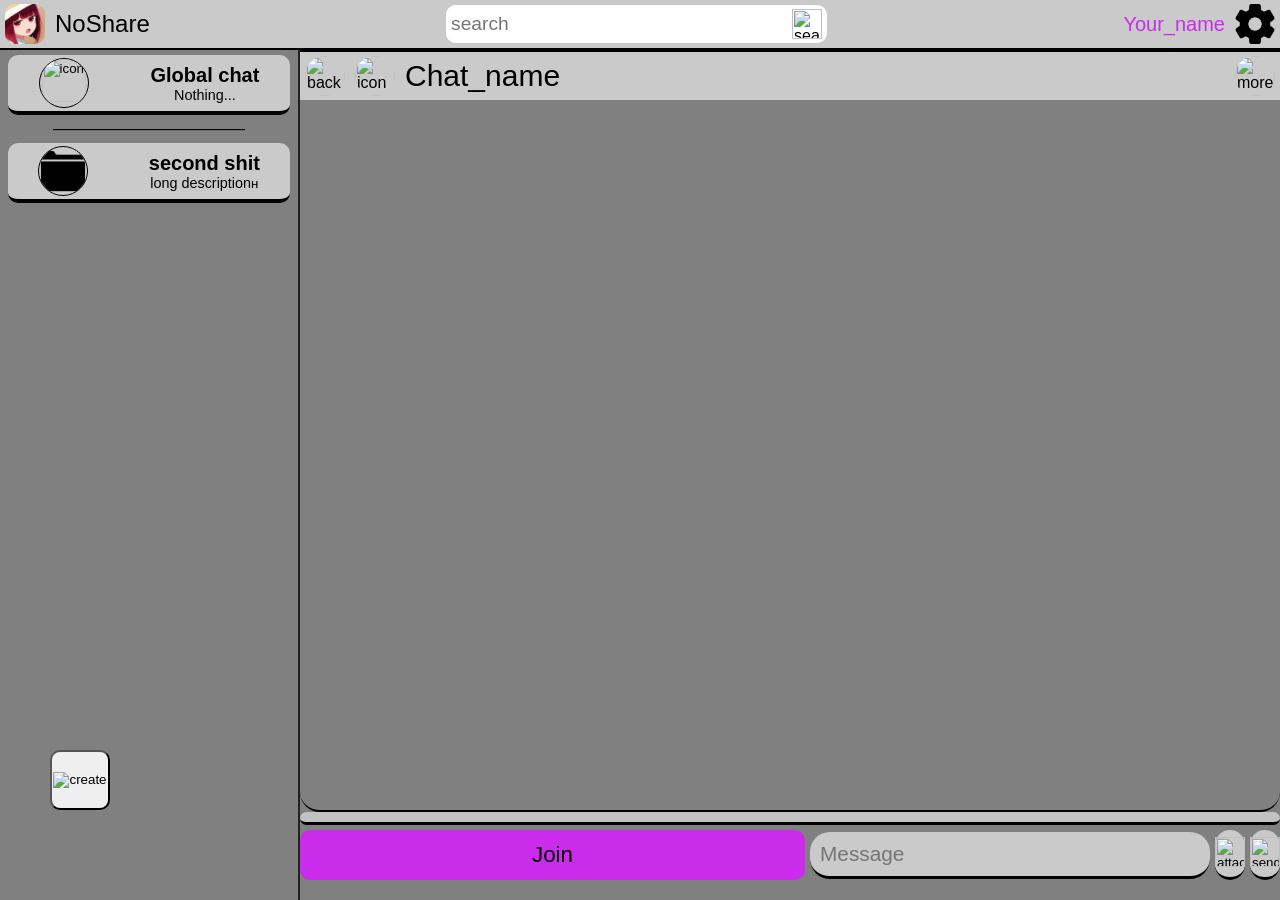
==== commit d96f9876: "Support private chats, add some features" ====
--- a/static/chat.html
+++ b/static/chat.html
@@ -5,6 +5,7 @@
     <meta name="viewport" content="width=device-width, initial-scale=1.0">
     <link rel="stylesheet" href="/static/css/chat.css">
     <title>Chats</title>
+    <meta name="viewport" content="width=device-width, initial-scale=1.0, maximum-scale=1.0, user-scalable=no">
 </head>
 <body>
     <div id="create-chat-background">
@@ -42,11 +43,12 @@
         </div>
     </div>
 
+    <div class="origin">
     <header class="title">
         <div>
             <a href="/" id="title">
                 <img class="image-icon" src="/static/img/favicon.ico" title="menu">
-                <span class="text">Mini-chat</span>
+                <span id="internet-state" class="text">NoShare</span>
             </a>
         </div>
         <div id="search-div">
@@ -61,107 +63,63 @@
         </div>
     </header>
 
-    <section class="main">
-        <button id="create-chat">
-                <img src="https://cdn-icons-png.flaticon.com/128/10103/10103630.png" title="create">
-        </button>
-        <div id="list-of-chats" class="list_of_chats">
-            <button title=".">
-                <img class="chat-icon" src="https://cdn-icons-png.flaticon.com/128/3083/3083741.png" title="icon">
-                <div>
-                    <h2>Global chat</h2>
-                    <span>Nothing...</span>
-                </div>
-            </button>――――――――――――
+        <section class="main">
+            <button id="create-chat">
+                    <img src="https://cdn-icons-png.flaticon.com/128/10103/10103630.png" title="create">
+            </button>
+            <div id="list-of-chats" class="list_of_chats">
+                <button title=".">
+                    <img class="chat-icon" src="https://cdn-icons-png.flaticon.com/128/3083/3083741.png" title="icon">
+                    <div>
+                        <h2>Global chat</h2>
+                        <span>Nothing...</span>
+                    </div>
+                </button>――――――――――――
 
-            <button title=".">
-                <img class="chat-icon" src="img/directory.png" title="icon">
-                <div>
-                    <h2>second shit</h2>
-                    <span>long description</span>
-                </div>
-            </button>
-        </div>
-        <div id="chat" class="chat">
-            <div id="chat-bar" class="chat-bar">
-                <div>
-                    <img id="chat-bar-back" class="chat-icon" src="https://cdn-icons-png.flaticon.com/128/271/271220.png" title="back">
-                    <div id="chat-bar-info">
-                        <img id="chat-avatar" class="chat-icon" src="https://cdn-icons-png.flaticon.com/128/3083/3083741.png" title="icon">
-                        <span id="chat-name">Chat_name</span>
+                <button title=".">
+                    <img class="chat-icon" src="img/directory.png" title="icon">
+                    <div>
+                        <h2>second shit</h2>
+                        <span>long description</span>н
                     </div>
-                </div>
-                <img class="chat-icon" src="https://cdn-icons-png.flaticon.com/128/2311/2311524.png" title="more">
+                </button>
             </div>
-
-            <div id="input-div" class="input-div">
-                <div>
-                    <div id="chat-join">Join</div>
-                    <input type="text" id="input" placeholder="Message">
-                    <button id="minimize" title="minimize" style="display: none;">
-                        <img src="https://cdn-icons-png.flaticon.com/128/7787/7787505.png" title="minimize">
-                    </button>
-                    <button id="attach" title="attachment">
-                        <img src="https://cdn-icons-png.flaticon.com/128/9941/9941021.png" title="attachment" id="attach-img">
-                        <input type="file" id="attach-input" aria-label="dk" multiple style="display: none;">
-                    </button>
-                    <button title="send" id="send">
-                        <img src="https://cdn-icons-png.flaticon.com/128/9333/9333991.png" title="send">
-                    </button>
-                </div>
-                <div id="attach-menu" class="attach">
-                </div>
-            </div>
-
-            <div id="dialog" class="dialog">
-                <div class="message">
-                    <h4>Hello everyonekkkkkkkkkkkkkkkkkkkkkkkkkkkkkkk</h4>
-                    <div style="justify-content: end;" class="mess-state">
-                        <h6>17:40</h6>
-                        <img src="https://cdn-icons-png.flaticon.com/128/13132/13132581.png" title="sent">
-                    </div>
-                </div>
-                <div class="capture">
-                    <img class="dialog-img" src="https://avatars.mds.yandex.net/i?id=7bacd0a964fd0850601dde29dad675797a490dca-10878212-images-thumbs&n=13" title="capture">
-                    <h4>Description         lolllll?????????</h4>
-                    <div class="mess-state">
-                        <h6>17:41</h6>
-                        <img src="https://cdn-icons-png.flaticon.com/128/13132/13132581.png" title="sent">
-                    </div>
-                </div>
-                <div class="file">
-                    <div class="dialog-file">
-                        <img src="https://cdn-icons-png.flaticon.com/128/2258/2258853.png" title="file">
-                        <div class="dialog-file-info">
-                            <h4>File_name.apk</h4>
-                            <div>
-                                <span>size</span>
-                                <span>type</span>
-                            </div>
+            <div id="chat" class="chat">
+                <div id="chat-bar" class="chat-bar">
+                    <div>
+                        <img id="chat-bar-back" class="chat-icon" src="https://cdn-icons-png.flaticon.com/128/271/271220.png" title="back">
+                        <div id="chat-bar-info">
+                            <img id="chat-avatar" class="chat-icon" src="https://cdn-icons-png.flaticon.com/128/3083/3083741.png" title="icon">
+                            <span id="chat-name">Chat_name</span>
                         </div>
                     </div>
-                    <h4>Заценi прiложенiе</h4>
-                    <div class="mess-state">
-                        <h6>17:50</h6>
-                        <img src="https://cdn-icons-png.flaticon.com/128/13132/13132581.png" title="sent">
+                    <img class="chat-icon" src="https://cdn-icons-png.flaticon.com/128/2311/2311524.png" title="more">
+                </div>
+
+                <div id="dialog" class="dialog">
+                </div>
+
+                <div id="input-div" class="input-div">
+                    <div>
+                        <div id="chat-join">Join</div>
+                        <input type="text" id="input" placeholder="Message">
+                        <button id="minimize" title="minimize" style="display: none;">
+                            <img src="https://cdn-icons-png.flaticon.com/128/7787/7787505.png" title="minimize">
+                        </button>
+                        <button id="attach" title="attachment">
+                            <img src="https://cdn-icons-png.flaticon.com/128/9941/9941021.png" title="attachment" id="attach-img">
+                            <input type="file" id="attach-input" aria-label="dk" multiple style="display: none;">
+                        </button>
+                        <button title="send" id="send">
+                            <img src="https://cdn-icons-png.flaticon.com/128/9333/9333991.png" title="send">
+                        </button>
                     </div>
-                </div>
-                <div class="video">
-                    <div class="dialog-video">
-                        <video controls width="640" height="360">
-                            <source src="/files/f/%D0%BE%D0%BF%D0%B5%D0%BD%D0%B8%D0%BD%D0%B3%201.mp4" type="video/mp4">
-                            Ваш браузер не поддерживает тег video.
-                        </video>
-                    </div>
-                    <h4>4k Video</h4>
-                    <div class="mess-state">
-                        <h6>14:88</h6>
-                        <img src="https://cdn-icons-png.flaticon.com/128/13132/13132581.png" title="sent">
+                    <div id="attach-menu" class="attach">
                     </div>
                 </div>
             </div>
-        </div>
-    </section>
+        </section>
+    </div>
     <script src="static/js/chat.js"></script>
 </body>
 </html>
--- a/static/css/chat.css
+++ b/static/css/chat.css
@@ -22,6 +22,13 @@
     margin: 0;
     padding: 0;
     box-sizing: border-box;
+}
+
+html {
+    height: 100%;
+    margin: 0;
+    padding: 0;
+    overflow: hidden;
 }
 body {
   height:100%;
@@ -34,6 +41,13 @@
   overflow: hidden;
 }
 
+.origin {
+    display: flex;
+    flex-direction: column;
+    width: 100%;
+    height: 100%;
+}
+
 .title {
     display: flex;
     padding: 5px;
@@ -44,6 +58,7 @@
     background-color: #cacaca;
     border-radius: 0px, 0px, 15px, 15px;
     border-bottom: 2px solid black;
+    flex: 0;
 }
 
 .title div {
@@ -118,7 +133,9 @@
 
 .main {
     display: flex;
-    height: calc(100vh - 50px);
+    height: 70%;
+    max-height: 100%;
+    flex: 1;
 }
 .list_of_chats {
     display: flex;
@@ -136,8 +153,11 @@
     overflow-y: auto;
 }
 .chat {
+    display: flex;
+    flex-direction: column;
     width: 100%;
     min-width: 100px;
+    height: 100%;
     background-image: url(https://img.freepik.com/premim-photo/abstract-colorful-bent-paper-background-design_851755-6183.jpg?semt=ais_hybrid&w=740&q=80);
     background-size: cover;
     flex: 1;
@@ -432,20 +452,19 @@
 }
 
 .input-div {
-    position: fixed;
-    width: 60%;
-    max-width: 600px;
-    height: auto;
-    bottom: 5%;
-    margin-left: 5%;
+    display: flex;
+    justify-content: center;
+    align-items: center;
     display: flex;
     flex-direction: column-reverse;
     gap: 5px;
-
-    z-index: 100; 
+    margin-bottom: 20px;
+    flex: 0;
 }
 .input-div div {
-    display: flex;
+    width: 100%;
+    display: flex;
+    justify-content: center;
     gap: 5px;
 }
 .input-div #chat-join {
@@ -461,8 +480,8 @@
 }
 .input-div input {
     background-color: #cacaca;
-    width: 60%;
-    height: 100%;
+    width: 80%;
+    max-width: 400px;
     border: none;
     border-radius: 20px;
     border-bottom: 3px solid black;
@@ -499,9 +518,6 @@
 .attach {
     background-color: #c2c2c2;
     width: max-content;
-    min-width: 100%;
-    max-width: 100%;
-    max-height: 30%;
     display: grid;
     grid-template-columns: repeat(3, auto);
     grid-auto-flow: row;
@@ -588,8 +604,7 @@
 .dialog {
     display: flex;
     width: 100%;
-    height: 100%;
-    max-height: 85%;
+    height: auto;
     flex-direction: column;
     justify-content: start;
     padding: 10px;
@@ -597,7 +612,8 @@
     overflow-y: scroll;
     white-space: nowrap;
     border-bottom: 2px solid #000000;
-    border-radius: 30px;
+    border-radius: 20px;
+    flex: 1;
 }
 .dialog .message {
     justify-items: end;
@@ -644,7 +660,7 @@
 }
 .dialog .capture {
     width: max-content;
-    max-width: 80%;
+    max-width: 500px;
     background-color: #cacaca;
     border: none;
     border-radius: 20px;
@@ -654,9 +670,9 @@
 }
 .dialog-img {
     display: block;
-    width: 100%;
-    max-width: 700px;
-    height: 100%;
+    width: auto;
+    max-width: 400px;
+    height: auto;
     justify-self: center;
     border: none;
     border-radius: 20px;
@@ -744,6 +760,8 @@
     border-radius: 10px;
 }
 .video h4 {
+    user-select: text;
+    -webkit-user-select: text;
     font-weight: 100;
     margin-left: 5px;
     word-wrap: break-word;      
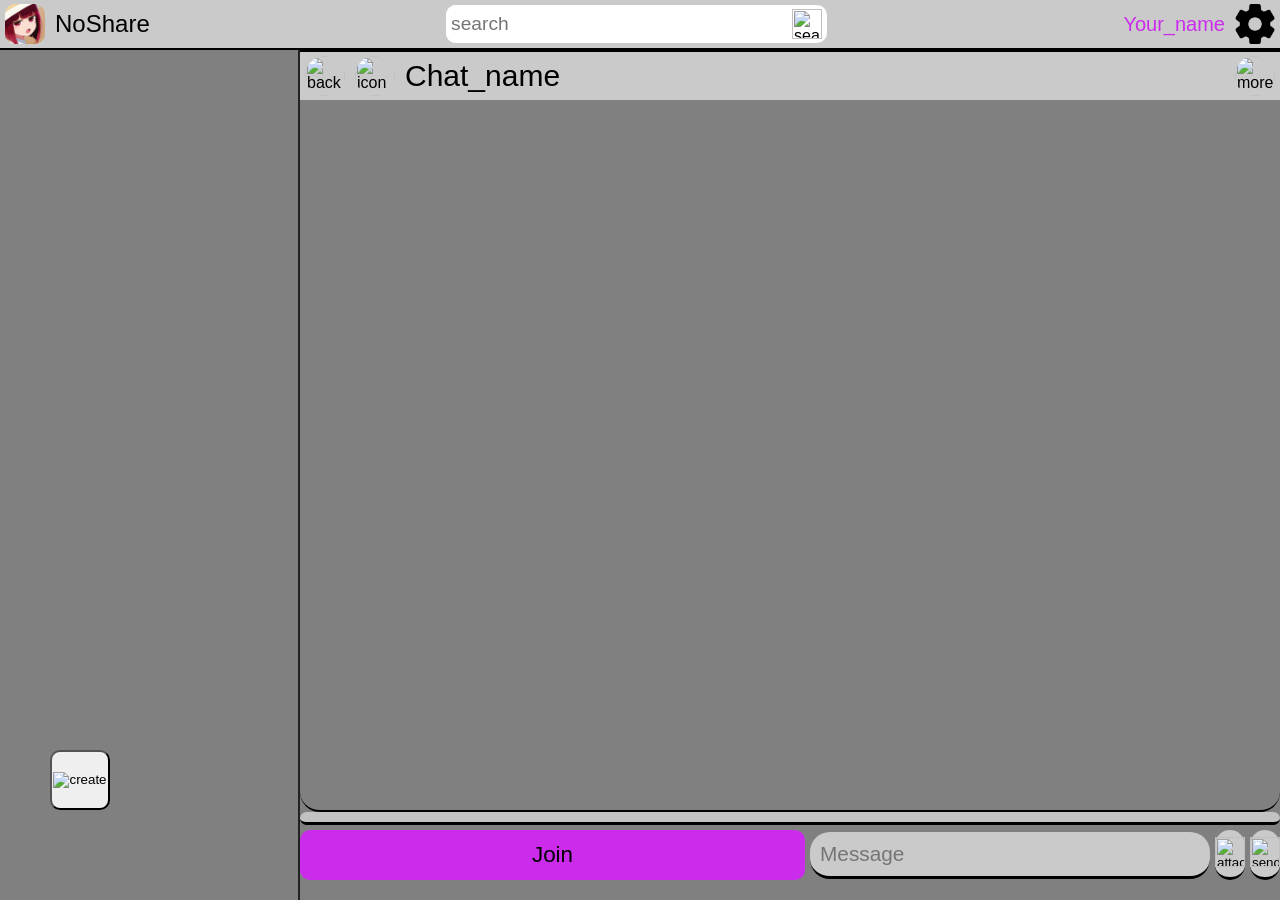
==== commit ea719117: "Websocket and the whole site is completely ready" ====
--- a/static/chat.html
+++ b/static/chat.html
@@ -68,21 +68,6 @@
                     <img src="https://cdn-icons-png.flaticon.com/128/10103/10103630.png" title="create">
             </button>
             <div id="list-of-chats" class="list_of_chats">
-                <button title=".">
-                    <img class="chat-icon" src="https://cdn-icons-png.flaticon.com/128/3083/3083741.png" title="icon">
-                    <div>
-                        <h2>Global chat</h2>
-                        <span>Nothing...</span>
-                    </div>
-                </button>――――――――――――
-
-                <button title=".">
-                    <img class="chat-icon" src="img/directory.png" title="icon">
-                    <div>
-                        <h2>second shit</h2>
-                        <span>long description</span>н
-                    </div>
-                </button>
             </div>
             <div id="chat" class="chat">
                 <div id="chat-bar" class="chat-bar">
--- a/static/css/chat.css
+++ b/static/css/chat.css
@@ -157,7 +157,8 @@
     flex-direction: column;
     width: 100%;
     min-width: 100px;
-    height: 100%;
+    height: calc(100dvh - 50px);
+    max-height: 100dvh;
     background-image: url(https://img.freepik.com/premim-photo/abstract-colorful-bent-paper-background-design_851755-6183.jpg?semt=ais_hybrid&w=740&q=80);
     background-size: cover;
     flex: 1;
@@ -260,6 +261,9 @@
     height: 20px;
     aspect-ratio: 1/1;
 }
+.chat-descdiv {
+    display: flex;
+}
 
 #create-chat {
     position: fixed;
@@ -290,13 +294,13 @@
     display: flex;
     flex-direction: column;
     align-items: normal;
-    width: 60%;
-    height: 50%;
-    max-width: 600px;
+    width: auto;
+    height: auto;
     background-color: #cacaca;
     border-radius: 20px;
     padding: 10px;
     gap: 10px;
+    aspect-ratio: 1/1;
 }
 #chat-title {
     display: flex;
@@ -432,7 +436,7 @@
     border: none;
     border-top: 2px solid black;
     padding: 5px;
-    z-index: 1000; 
+    z-index: 800; 
 }
 .chat-bar div {
     display: flex;
@@ -659,7 +663,7 @@
     margin-right: 5px;
 }
 .dialog .capture {
-    width: max-content;
+    width: 80%;
     max-width: 500px;
     background-color: #cacaca;
     border: none;
@@ -671,7 +675,7 @@
 .dialog-img {
     display: block;
     width: auto;
-    max-width: 400px;
+    max-width: 100%;
     height: auto;
     justify-self: center;
     border: none;
@@ -708,12 +712,21 @@
     text-overflow: ellipsis;
     overflow: hidden;
     white-space: nowrap;
+    user-select: none;
+    -webkit-user-select: none;
+    -moz-user-select: none;   
+    -ms-user-select: none; 
+    cursor: pointer;
 }
 .dialog-file img {
     width: 30px;
     height: 30px;
 }
 .dialog-file-info {
+    user-select: none;
+    -webkit-user-select: none; 
+    -moz-user-select: none;    
+    -ms-user-select: none; 
     display: flex;
     flex-direction: column;
     text-overflow: ellipsis;
